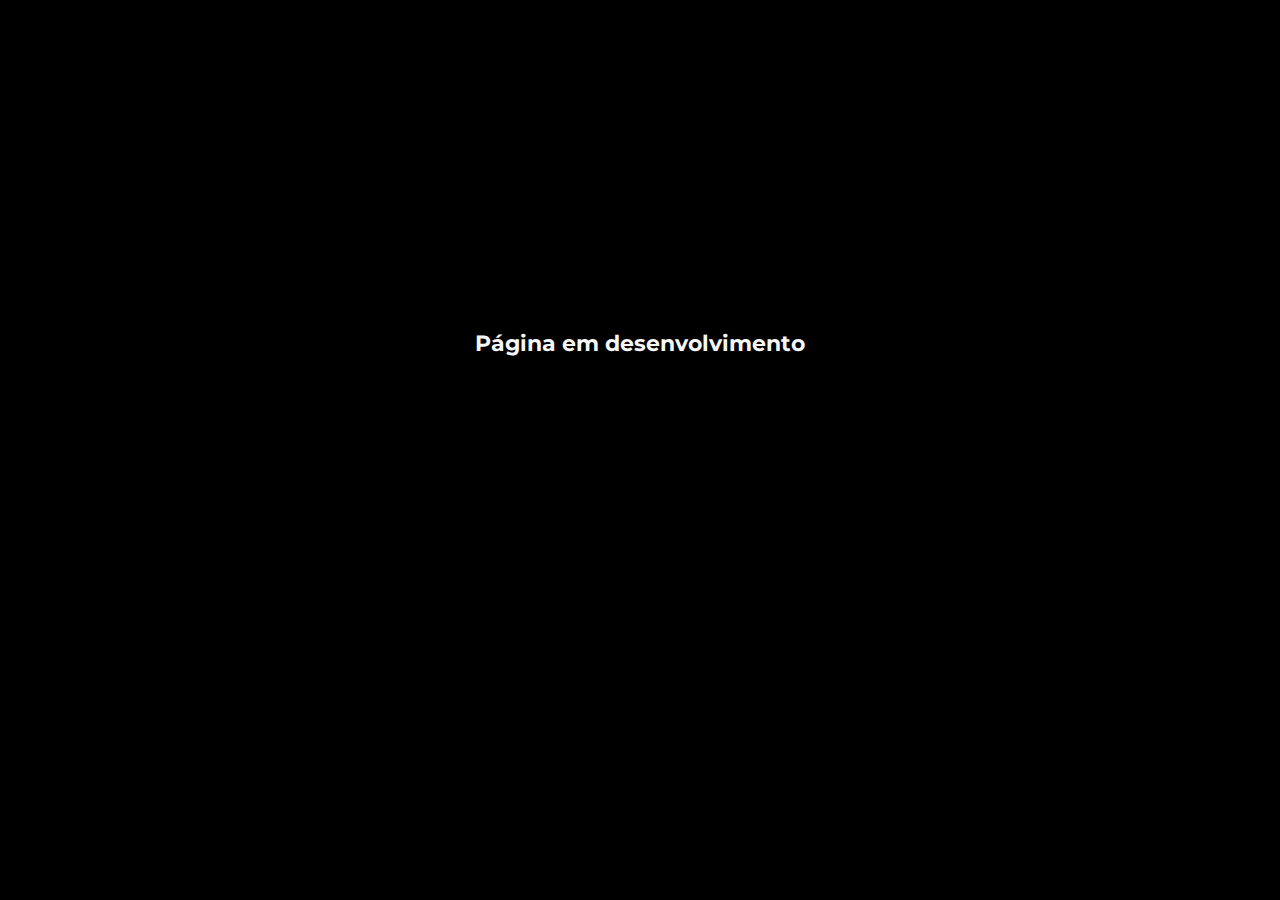
==== skills.html @ bf2835b4 "Add files via upload" ====
<!DOCTYPE html>
<html lang="en">
<head>
    <meta charset="UTF-8">
    <meta name="viewport" content="width=device-width, initial-scale=1.0">
    <title>Document</title>
    <link rel="stylesheet" href="styles/style.css">
</head>
<body>
    <h2 class="pagina_em_desenvolvimento">Página em desenvolvimento</h2>
</body>
</html>
---- styles/style.css ----
@import url('https://fonts.googleapis.com/css2?family=Krona+One&family=Montserrat&display=swap');

:root{
    --cor--primaria: #000000;
    --cor--secundaria: #F6F6F6;
    --cor--tercearia: #22D4FD;
    --cor--hover: #272727;
    --fonte--primaria: 'Montserrat', sans-serif;
    --fonte--secundária: 'Krona One', sans-serif;
}

* {
    margin: 0;
    padding: 0;
    box-sizing: border-box;
}

body {
    background-color: var(--cor--primaria);
    color: var(--cor--secundaria);
}

.cabecalho__menu__links {
    font-family: var(--fonte--primaria);
    font-size: 1.5rem;
    font-weight: 600;
    color: var(--cor--tercearia);
    text-decoration: none;
}

.cabecalho__menu__links:hover {
    color: var(--cor--secundaria);
}

.cabecalho {
    padding: 3% 0% 0% 15%;
    display: flex;
}

.cabecalho__menu__links__div {
    display: flex;
    gap: 80px;
}

.apresentacao {
    padding: 6% 15%;
    display: flex;
    align-items: center;
    justify-content: space-between;
    gap: 40px;
}

.titulo-destaque {
    color: var(--cor--tercearia);
}

.apresentacao__conteudo {
    width: 50%;
    display: flex;
    flex-direction: column;
    gap: 40px;
}

.apresentacao__conteudo__titulo {
    font-size: 2.25rem;
    font-family: var(--fonte--secundária);
}

.apresentacao__conteudo__texto {
    font-size: 2rem;
    font-family: var(--fonte--primaria);
}

.apresentacao__links {
    display: flex;
    justify-content: space-between;
    font-size: 1.6rem;
    flex-direction: column;
    align-items: center;
    gap: 32px;
}

.apresentacao__links__link {
    display: flex;
    flex-direction: row-reverse;
    justify-content: center;
    gap: 16px;
    border-radius: 11.2px;
    border: solid var(--cor--tercearia);
    text-align: center;
    width: 358.4px;
    padding: 22px 0;
    text-decoration: none;
    color: var(--cor--secundaria);
    font-family: var(--fonte--primaria);
}

.apresentacao__links__redes {
    font-family: var(--fonte--secundária);
    font-size: 1.5rem;
    font-weight: 400;
}

.apresentacao__links__link:hover {
    background-color: var(--cor--hover);
}

.rodape {
    background-color: var(--cor--tercearia);
    font-family: var(--fonte--primaria);
    justify-content: center;
    display: flex;
    color: var(--cor--primaria);
    font: size 5rem;
    padding: 40px;
    font-weight: 600;
}

.apresentacao__conteudo__titulo__skills {
    font-family: var(--fonte--secundária);
    font-size: 1.6rem;
}

.apresentacao__imagem {
    width: 45%;
    max-width: 100%;
    object-fit: contain;
}

@media (max-width: 1200px) {
    .apresentacao {
        flex-direction: column-reverse;
        padding: 5%;
    }

    .cabecalho {
        justify-content: center;
        padding: 3% 5% 5% 15%;
    }

    .apresentacao__conteudo {
        width: auto;
    }

    .apresentacao__imagem {
        width: 100%;
    }
}

.about__me__strong {
    color: var(--cor--tercearia);
    font-size: 25px;
}

.apresentacao__conteudo__about__me {
    width: 50%;
    display: flex;
    flex-direction: column;
    gap: 20px;
}

.pagina_em_desenvolvimento{
    font-size: 22px;
    color: var(--cor--secundaria);
    font-family: var(--fonte--primaria);
    text-align: center;
    margin-top: 15em;
}

.apresentacao__conteudo__texto__about__me {
    font-family: var(--fonte--primaria);
    font-size: 2rem;
    font-weight: 400;
    justify-content: center;
}

.skills__paragrafo {
    margin: 2%;
    font-family: var(--fonte--primaria);
    color: var(--cor--secundaria);
}

.skills__texto {
    align-items: center;
    font-family: var(--fonte--primaria);
    font-size: 2rem;
    font-weight: 400;
    margin: 5%;
    margin-bottom: 0;
}

.skills__ferrucio {
    font-family: var(--fonte--secundária);
    font-size: 1rem;
    margin-left: 5%;
}

.skills__linkbio {
    text-decoration: none;
    color: var(--cor--tercearia);
}

.skills__ingles {
    font-size: 2rem;
    font-family: var(--fonte--primaria);
    display: grid;
    grid-template-columns: 50% 50%;
    width: 50%;
}

.skills__img {
    width: 50%;
    margin: 5%;
    max-width: 100%;
    box-shadow: var(--cor--secundaria);
}
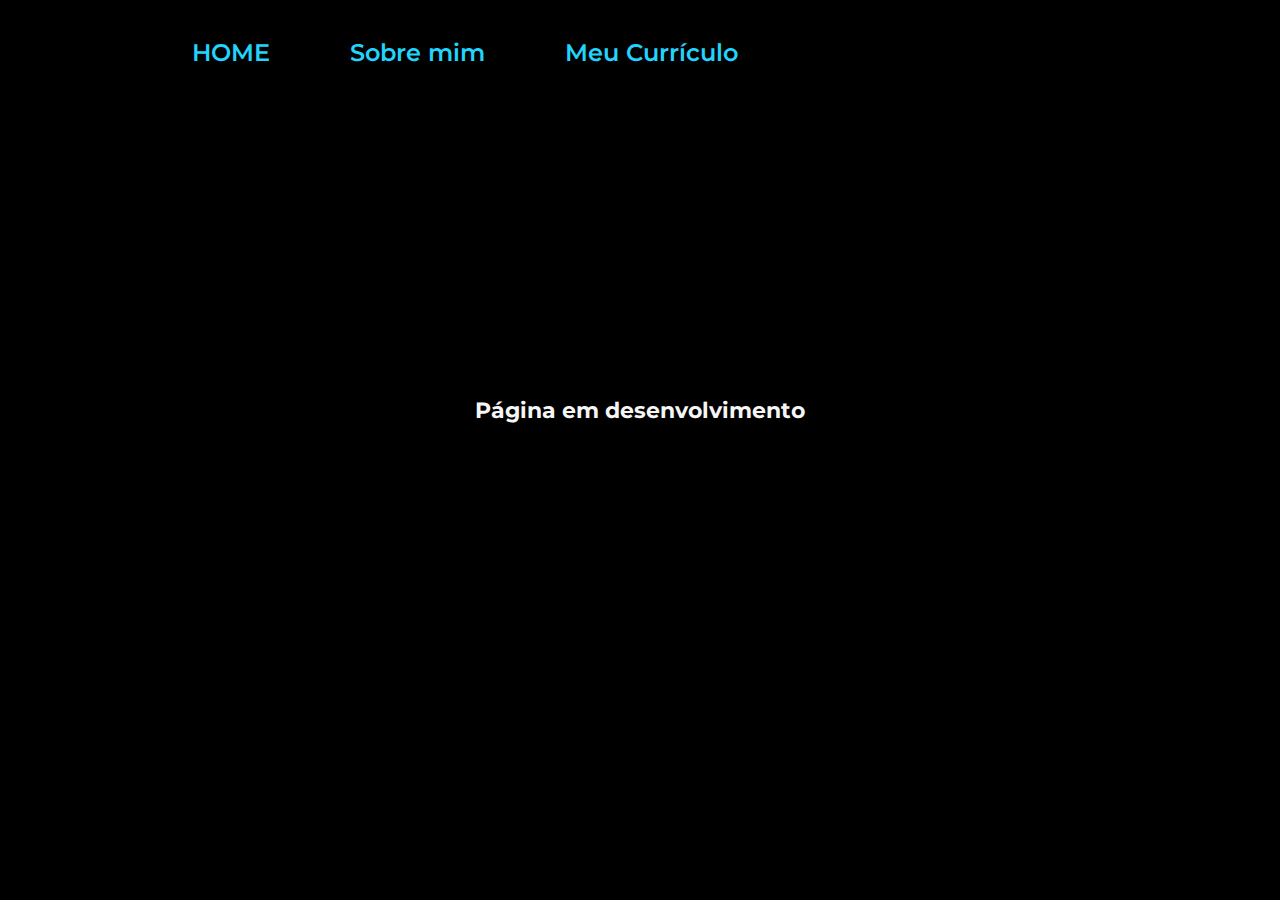
==== commit b78b237f: "Update skills.html" ====
--- a/skills.html
+++ b/skills.html
@@ -7,6 +7,16 @@
     <link rel="stylesheet" href="styles/style.css">
 </head>
 <body>
+    <header class="cabecalho">
+        <nav class="cabecalho__menu">
+            <div class="cabecalho__menu__links__div">
+                <a class="cabecalho__menu__links" href="index.html">HOME</a>
+                <a class="cabecalho__menu__links" href="about.html">Sobre mim</a>
+                <a class="cabecalho__menu__links" href="skills.html">Meu Currículo</a>
+            </div>
+        </nav>
+    </div> 
+    </header>
     <h2 class="pagina_em_desenvolvimento">Página em desenvolvimento</h2>
 </body>
-</html>+</html>
